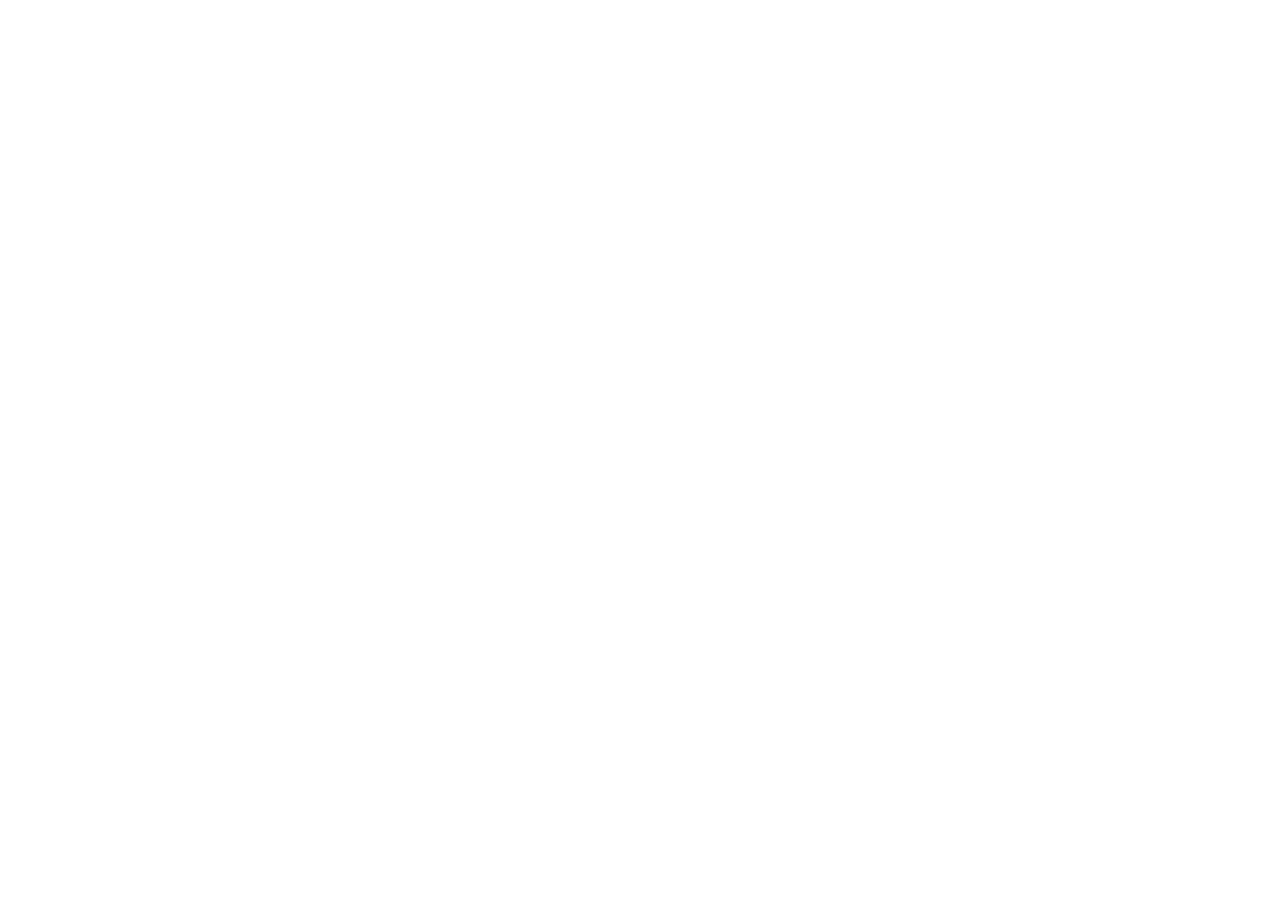
==== 1 - basics/index.html @ 052657bf "first commit" ====
<html lang="en">
<head>
  <meta charset="UTF-8">
  <meta http-equiv="X-UA-Compatible" content="IE=edge">
  <meta name="viewport" content="width=device-width, initial-scale=1.0">
  <title>CSS Grid Basics</title>
  <link rel="stylesheet" href="styles.css">
</head>
<body>
  
</body>
</html>
---- 1 - basics/styles.css ----
@import url('https://fonts.googleapis.com/css2?family=Poppins:wght@200;400;500;600;800&family=VT323&display=swap');

body {
  margin: 30px;
  font-family: "Poppins";
}
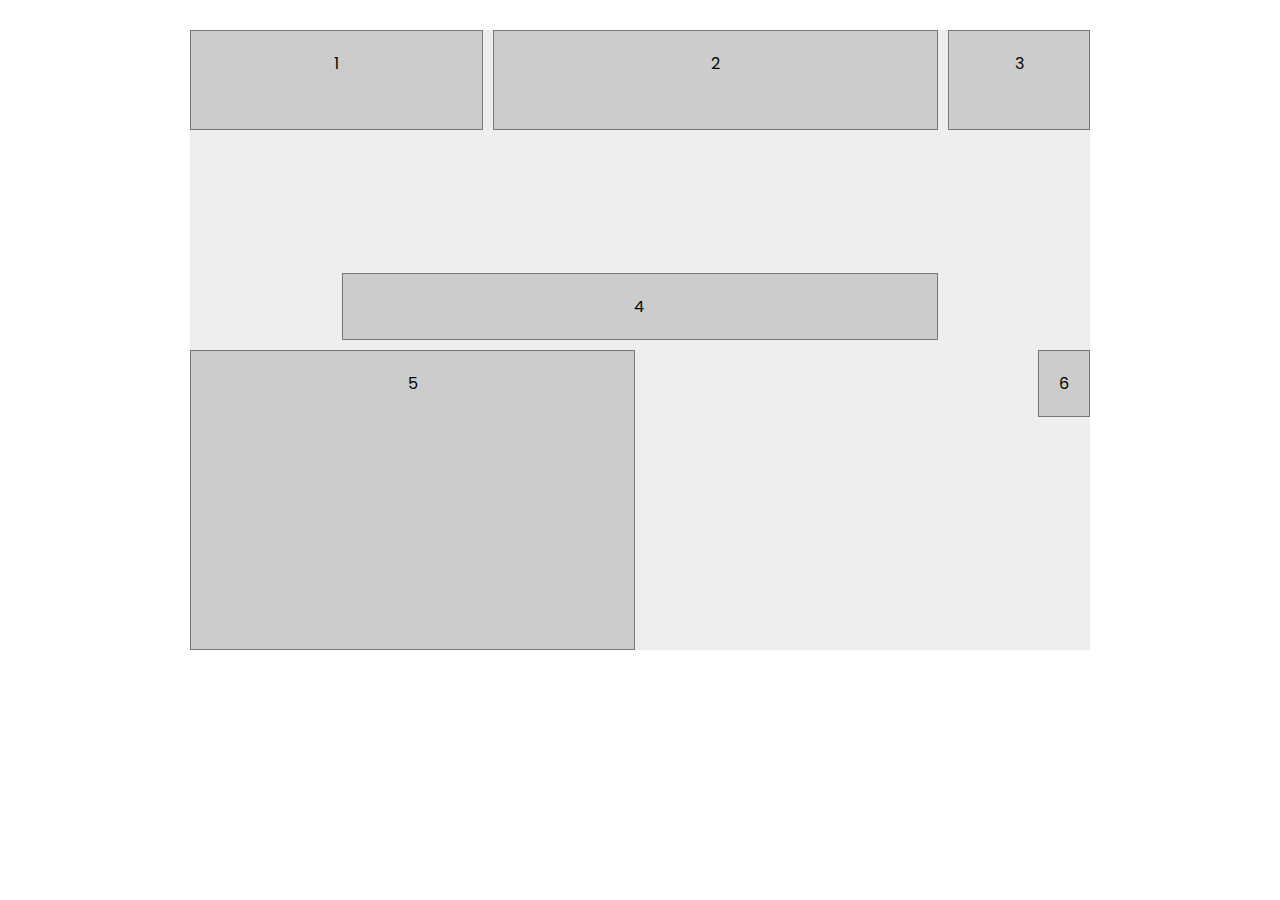
==== commit ebfbc60e: "index.html, style.css added with grid" ====
--- a/1 - basics/index.html
+++ b/1 - basics/index.html
@@ -7,6 +7,13 @@
   <link rel="stylesheet" href="styles.css">
 </head>
 <body>
-  
+  <div class="grid-containter">
+    <div>1</div>
+    <div>2</div>
+    <div>3</div>
+    <div>4</div>
+    <div>5</div>
+    <div>6</div>
+  </div>
 </body>
 </html>--- a/1 - basics/styles.css
+++ b/1 - basics/styles.css
@@ -3,4 +3,42 @@
 body {
   margin: 30px;
   font-family: "Poppins";
+}
+.grid-containter {
+  background: #eee;
+  max-width: 900px;
+  margin: 0 auto;
+  display: grid;
+  grid-template-columns: repeat(6, 1fr);
+  grid-template-rows: 100px 200px 300px;
+  gap: 10px;
+  justify-items: stretch;
+  align-items: stretch;
+}
+.grid-containter > div {
+  background: #ccc;
+  text-align: center;
+  padding: 20px;
+  border: 1px solid #777;
+}
+.grid-containter > div:nth-child(1) {
+  grid-column: 1 / span 2;
+}
+.grid-containter > div:nth-child(2) {
+  grid-column: span 3;
+}
+.grid-containter > div:nth-child(3) {
+  grid-column: span 1;
+}
+.grid-containter > div:nth-child(4) {
+  grid-column: 2 / 6;
+  align-self: end;
+}
+.grid-containter > div:nth-child(5) {
+  grid-column: span 3;
+}
+.grid-containter > div:nth-child(6) {
+  grid-column: span 3;
+  justify-self: end;
+  align-self: start;
 }